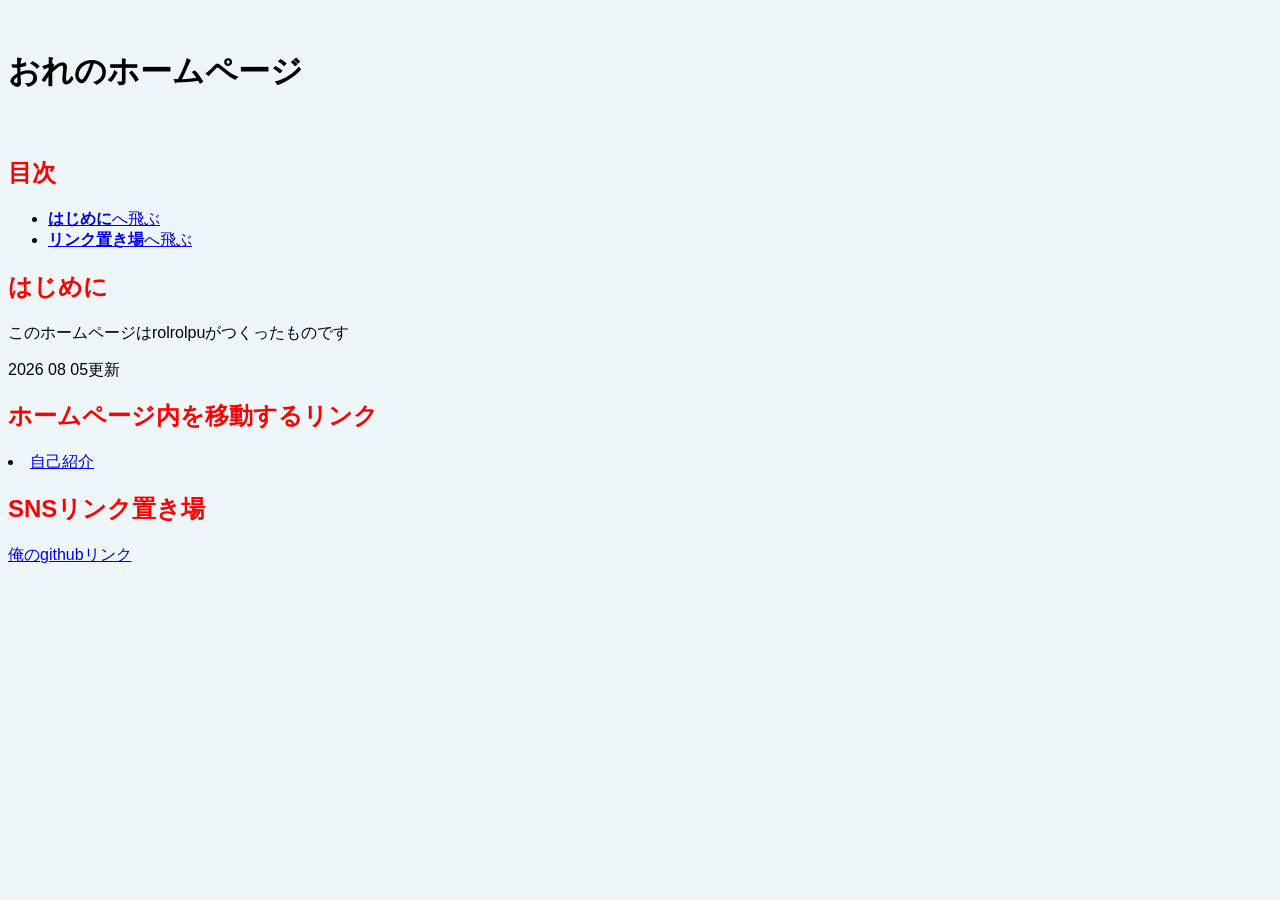
==== index.html @ a43220da "Add class 'red' to headings in index.html" ====
<!DOCTYPE html>
<html lang="ja">
  <head>
    <meta charset="UTF-8">
    <meta name="viewport" content="width=device-width, initial-scale=1.0">
    <title>ホーム</title>
    <link rel="stylesheet" href="style.css">
  </head>
　<body>
   <h1>おれのホームページ</h1>
   　<header>
      <nav>
      <h2 class="red"><strong>目次</strong></h2>
       <ul>
         <!--初めに飛ぶ-->
         <li><a href="#hajime"><strong>はじめに</strong>へ飛ぶ</a></li>
         <li><a href="#link"><strong>リンク置き場</strong>へ飛ぶ</a></li>
       </ul>
      </nav>  
    </header>
  <section id="hajime"></section>
   <h2 class="red">はじめに</h2>
   <p>このホームページはrolrolpuがつくったものです</p>
   2026 08 05更新
   <nav>
      <h2 class="red">ホームページ内を移動するリンク</h2>
     <li><a href="jiko.html">自己紹介</a></li>
      </nav>
   <footer>
     <h2 id="#link" class="red"><stong>SNSリンク置き場</stong></h2>
     <p><a href="https://github.com/rolrolpu-coder">俺のgithubリンク</a></p>
   </footer>
   <script src="script.js"></script>
 </body>
</html>
---- style.css ----
.red {
  color: red;
}
body{
  font-family: "游ゴシック", "Yu Gothic", sans-serif;
  background: #eef6f9;
}
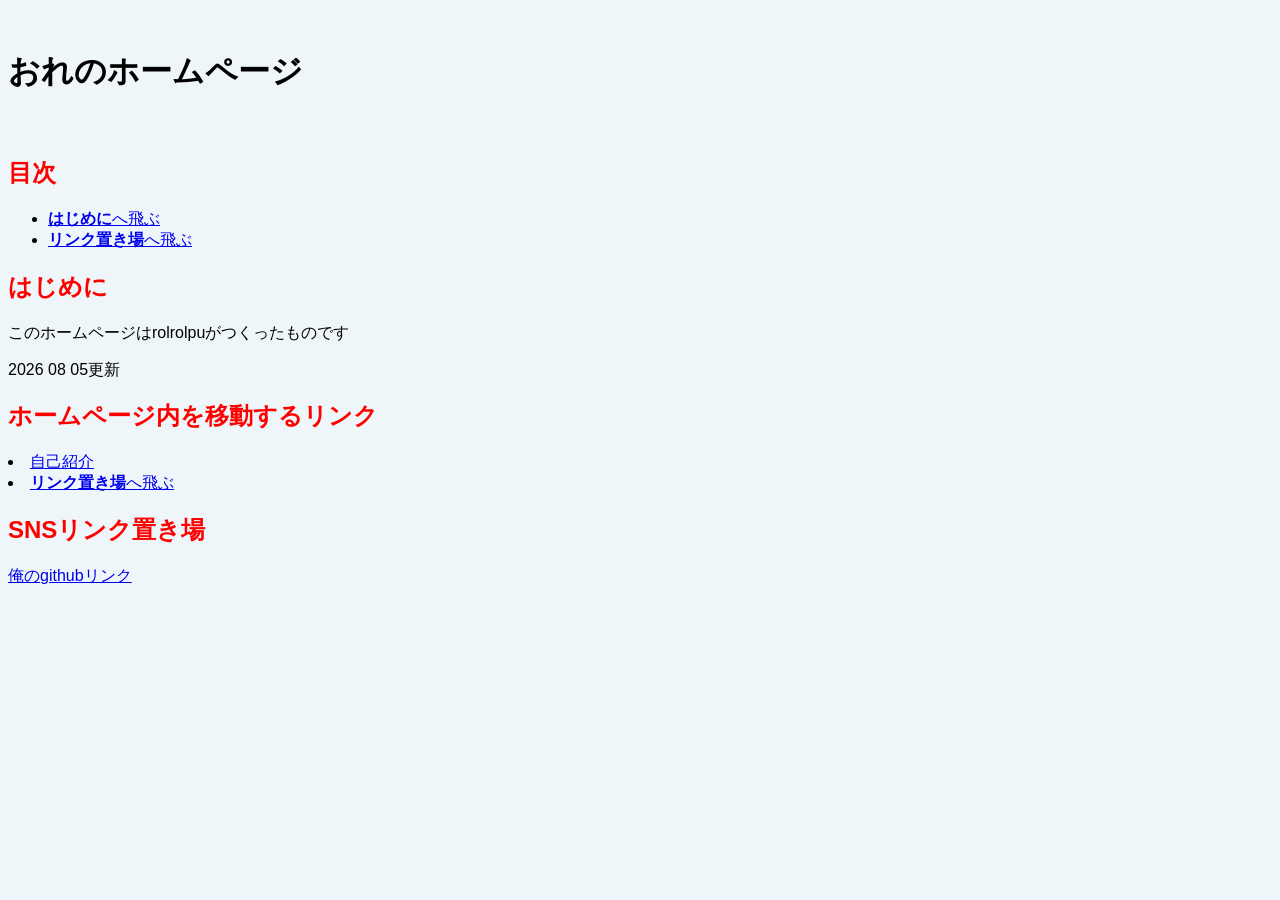
==== commit f45327c1: "Update index.html" ====
--- a/index.html
+++ b/index.html
@@ -25,6 +25,7 @@
    <nav>
       <h2 class="red">ホームページ内を移動するリンク</h2>
      <li><a href="jiko.html">自己紹介</a></li>
+     <li><a href="テスト.html"><strong>リンク置き場</strong>へ飛ぶ</a></li>
       </nav>
    <footer>
      <h2 id="#link" class="red"><stong>SNSリンク置き場</stong></h2>
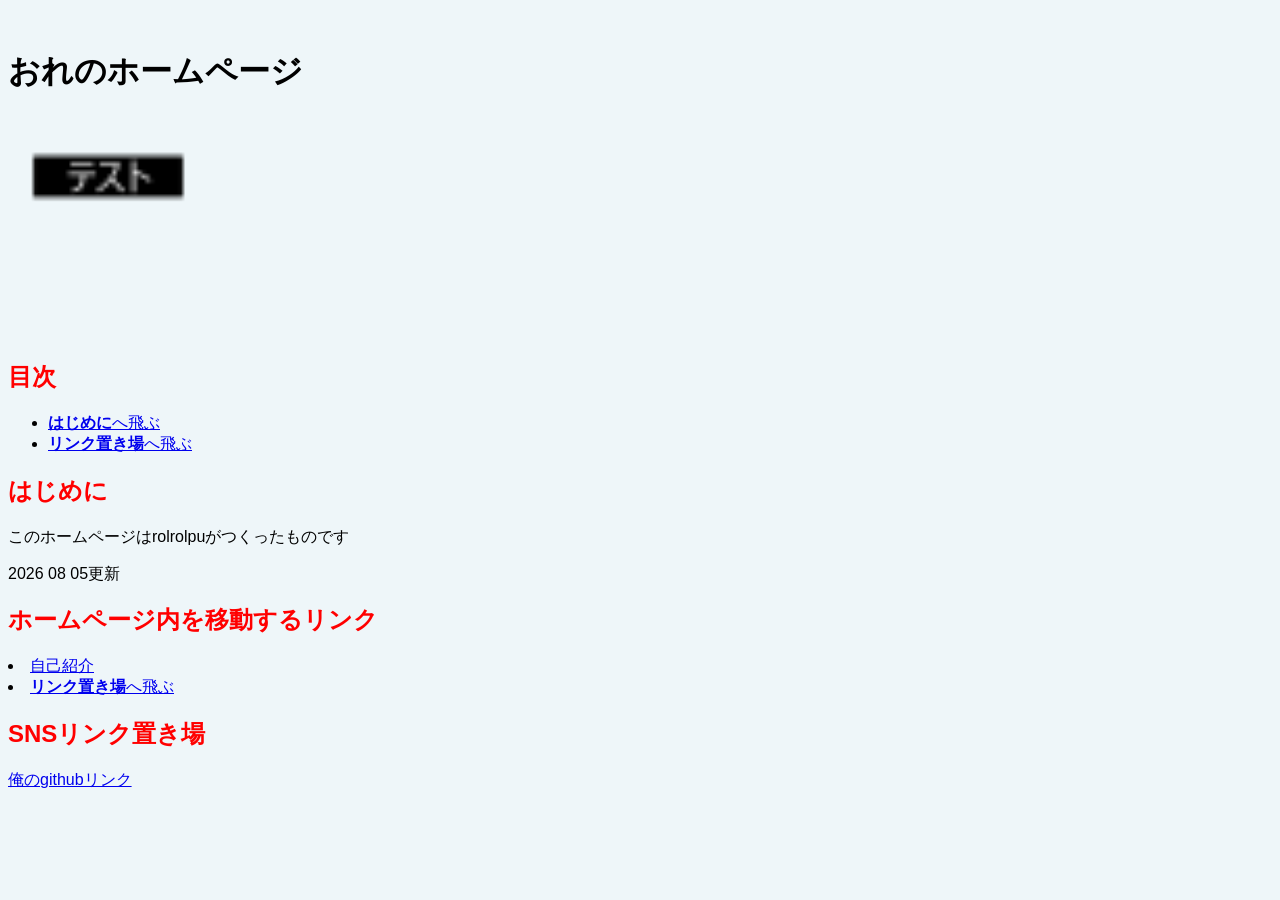
==== commit 8f3d5837: "Add image to index.html" ====
--- a/index.html
+++ b/index.html
@@ -9,6 +9,7 @@
 　<body>
    <h1>おれのホームページ</h1>
    　<header>
+      <img src="test.png" alt=aa width=200
       <nav>
       <h2 class="red"><strong>目次</strong></h2>
        <ul>
@@ -25,7 +26,7 @@
    <nav>
       <h2 class="red">ホームページ内を移動するリンク</h2>
      <li><a href="jiko.html">自己紹介</a></li>
-     <li><a href="テスト.html"><strong>リンク置き場</strong>へ飛ぶ</a></li>
+     <li><a href="test.html"><strong>リンク置き場</strong>へ飛ぶ</a></li>
       </nav>
    <footer>
      <h2 id="#link" class="red"><stong>SNSリンク置き場</stong></h2>
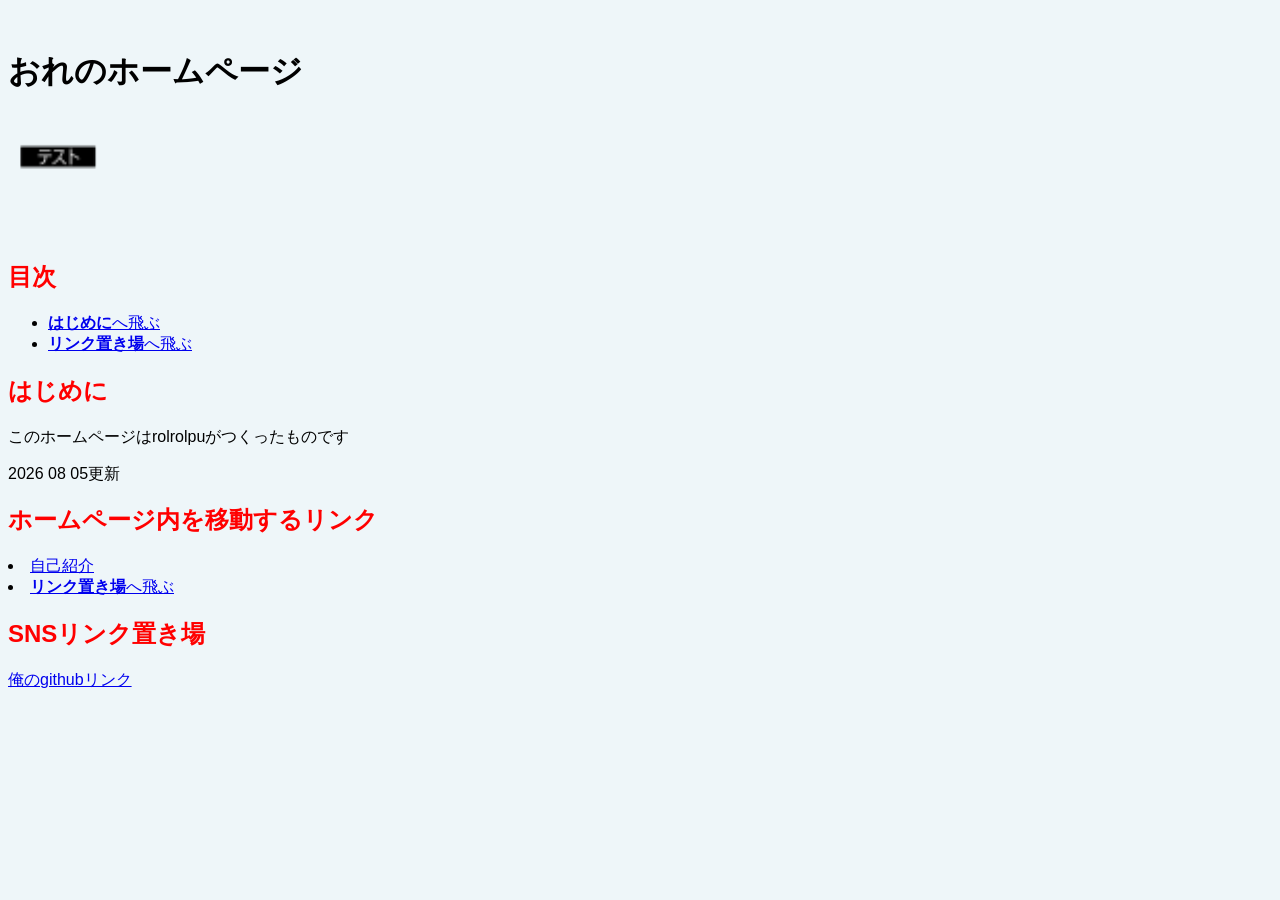
==== commit 395fef40: "Change image width from 200 to 100" ====
--- a/index.html
+++ b/index.html
@@ -9,7 +9,7 @@
 　<body>
    <h1>おれのホームページ</h1>
    　<header>
-      <img src="test.png" alt=aa width=200
+      <img src="test.png" alt=aa width=100
       <nav>
       <h2 class="red"><strong>目次</strong></h2>
        <ul>
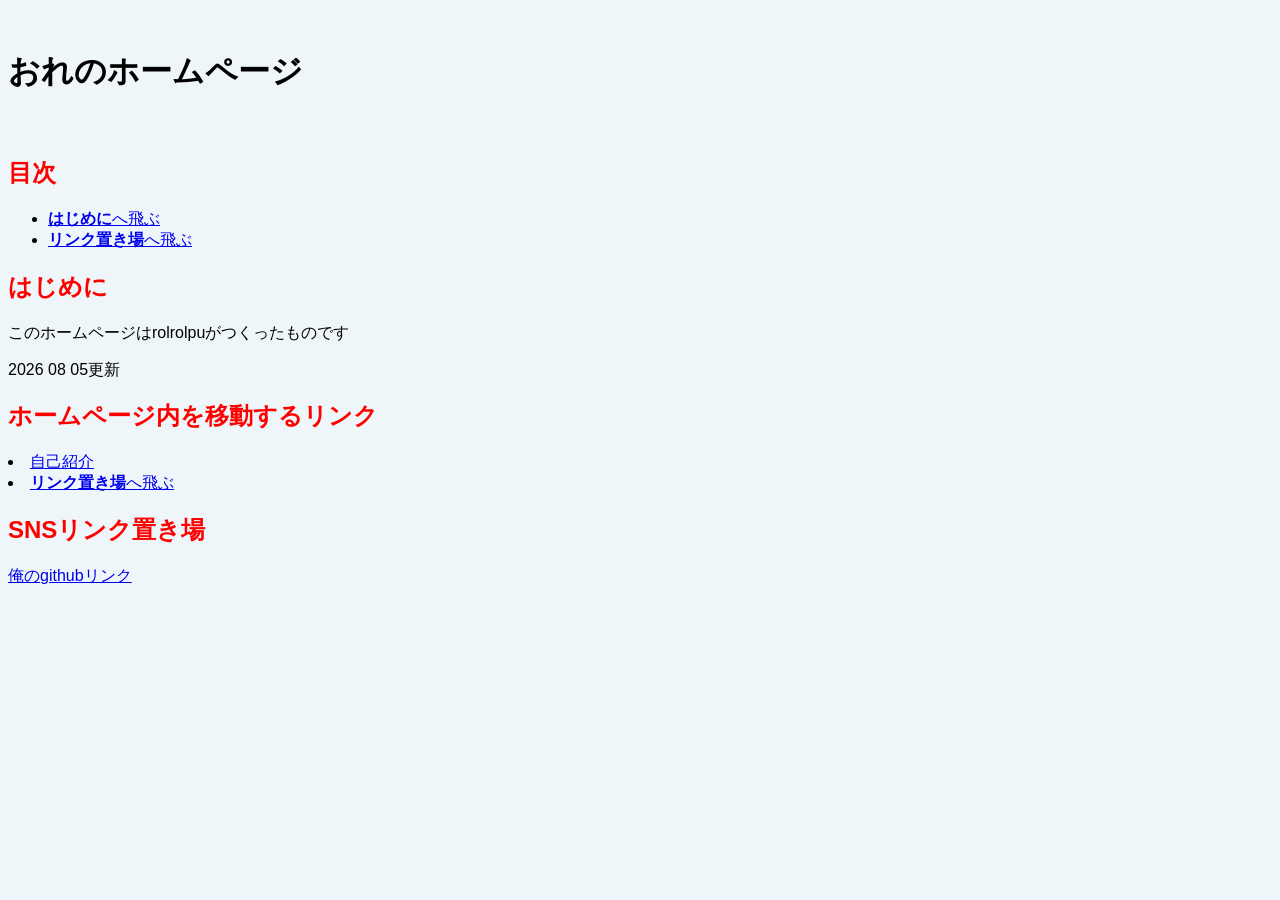
==== commit 75ccc677: "Remove image tag from index.html" ====
--- a/index.html
+++ b/index.html
@@ -9,7 +9,6 @@
 　<body>
    <h1>おれのホームページ</h1>
    　<header>
-      <img src="test.png" alt=aa width=100
       <nav>
       <h2 class="red"><strong>目次</strong></h2>
        <ul>
